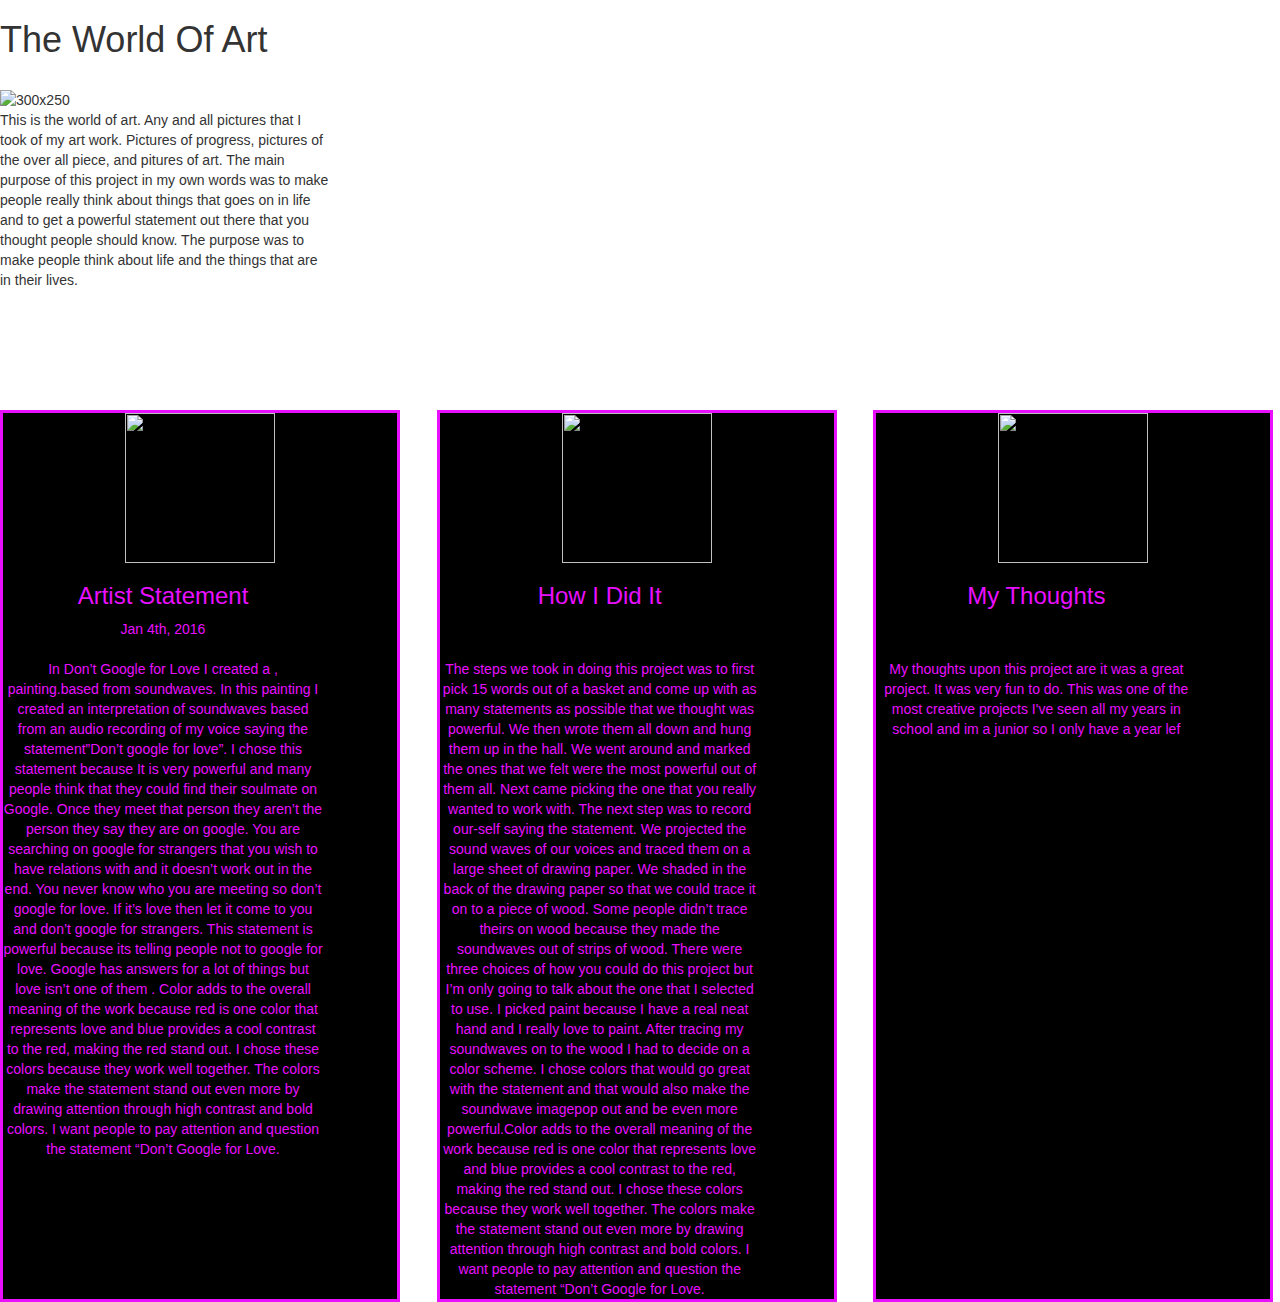
==== art.html @ c26d43a4 "something" ====
<!DOCTYPE HTML>
<HTML>
<head>
  <meta charset="utf-8">
  <title>Ashley Gordon - Portfolio</title>
  <link type="text/css" rel="stylesheet" href="stylesheets/normalize.css"> 
    <!--The link above called "normalize" goes to a CSS page that reset all of the browser defaults. Needs to be on Every Page-->
  <link rel="stylesheet" href="https://maxcdn.bootstrapcdn.com/bootstrap/3.3.5/css/bootstrap.min.css">
    <!--This is the link to the Bootstrap file, via CDN. This means you don't have to download it, it accesses a CSS page from the internet-->
  <link type="text/css" rel="stylesheet" href="stylesheets/landing.css">
    <!--This files goes to the CSS page I provided for the landing page. You can Open it as an example, but DO NOT EDIT IT! Any changes should go on a different CSS document-->
  <link type="text/css" rel="stylesheet" href="stylesheets/style.css">
    <!--This file will be the one that you customize yourself, with your own code.-->
  <link href='https://fonts.googleapis.com/css?family=Audiowide' rel='stylesheet' type='text/css'>
      <!--This link is for the google fonts API, which lets you customize .-->
  <meta name="viewport" content="width=device-width, initial-scale=1">
    <!--This makes the webpage check the size of the device it's on. This lets your page be mobile responsive-->
</head>
<h1>The World Of Art </h1><br>
<div class=”image_gallery”>
		<img  alt="300x250" src="http://i1030.photobucket.com/albums/y363/agordon12/Dont%20google%20for%20love%20statement%20%201_zpsoktgzep5.jpg?1455048736051&1455048737010&1455048739317&1455048742586" class="thumbnail_image img-responsive">
			<p class="p">This is the world of art. Any and all pictures that I took of my art work. Pictures of progress, pictures of the over all piece, and  pitures of art. 
The main purpose of this project in my own words was to make people really think about things that goes on in life and to get a powerful statement out there that you thought people should know. The purpose was to make people think about life and the things that are in their lives. 
      </p><br><br>
		</div>

<body>
<div class="row">
  <div class="col-sm-6 col-md-4">
    <div class="statement">
    <img src="http://i1030.photobucket.com/albums/y363/agordon12/Dont%20Google%20For%20Love%20%201_zpskhm8adsr.jpg?1455048736051&1455048737010&1455048739317&1455048742586" class="pic">
      <div class="caption">
        <h3 class="title">Artist Statement</h3>
        <p>Jan 4th, 2016<br><br>
 
In Don’t Google for Love I created a , painting.based from soundwaves. 
In this painting I  created an interpretation of soundwaves based from an audio recording of my voice saying the statement”Don’t google for love”. I chose this statement because It is very powerful and many people think that they could find their soulmate on Google. Once they meet that person they aren’t the person they say they are on google. You are searching on google for strangers that you wish to have relations with and it doesn’t work out in the end. You never know who you are meeting so don’t google for love. If it’s love then let it come to you and don’t google for strangers. This statement is powerful because its telling people not to google for love. Google has answers for a lot of things but love isn’t one of them . 

Color adds to the overall meaning of the work because red is one color that represents love and  blue provides a cool contrast to the red, making the red stand out. I chose these colors because they work  well together. The colors make the statement stand out even more by drawing attention through high contrast and bold colors. I want people to pay attention and question the statement “Don’t Google for Love.</p>
      </div>
    </div>
  </div>
  
<div class="colum">
  <div class="col-sm-6 col-md-4">
    <div class="statement">
    <img src="http://i1030.photobucket.com/albums/y363/agordon12/drawing_zps5zcpx9qs.jpg?1455048736051&1455048737010&1455048739317&1455048742586" class="pic">
      <div class="caption">
        <h3 class="title">How I Did It </h3><br><br>
          <p>The steps we took in doing this project was to first pick 15 words out of a basket and come up with as many statements as possible that we thought was powerful. We then wrote them all down and hung them up in the hall. We went around and marked the ones that we felt were the most powerful out of them all. Next came picking the one that you really wanted to work with. The next step was to record our-self saying the statement. We projected the sound waves of our voices and traced them on a large sheet of drawing paper. We shaded in the back of the drawing paper so that we could trace it on to a piece of wood. Some people didn’t trace theirs on wood because they made the soundwaves out of strips of wood. 
	There were three choices of how you could do this project but I’m only going to talk about the one that I selected to use. I picked paint because I have a real neat hand and I really love to paint. After tracing my soundwaves on to the wood I  had to decide on a color scheme.  I chose colors that would go great with the statement and that would also make the soundwave imagepop out and be even more powerful.Color adds to the overall meaning of the work because red is one color that represents love and  blue provides a cool contrast to the red, making the red stand out. I chose these colors because they work  well together. The colors make the statement stand out even more by drawing attention through high contrast and bold colors. I want people to pay attention and question the statement “Don’t Google for Love.</p>
      </div>
    </div>
  </div>
  
  <div class="colum">
  <div class="col-sm-6 col-md-4">
    <div class="statement">
    <img src="http://i1030.photobucket.com/albums/y363/agordon12/drawing_zps5zcpx9qs.jpg?1455048736051&1455048737010&1455048739317&1455048742586" class="pic">
      <div class="caption">
        <h3 class="title"> My Thoughts</h3><br><br>
          <p>My thoughts upon this project are it was a great project. It was very fun to do. This was one of the most creative projects I've seen all my years in school and im a junior so I only have a year lef  </p>
      </div>
    </div>
  </div>
  
</body>
---- stylesheets/landing.css ----
/**********************************
GENERAL
***********************************/


/**********************************
NAVIGATION 
***********************************/



/**********************************
HEADER
***********************************/

.portrait{
    max-width:auto;
    max-height:250px;
}

.jumbotron{
    text-align:center;
    margin-bottom:10px;
    height:550px;
    padding-top:50px;
}

.portrait_name{
    width:320px;
    margin:0 auto;
    padding:20px;
    border-radius:20px;
    max-height:450px;
}

/**********************************
MAIN CONTENT
***********************************/
.thumbnail_space{
    max-width:90%;
    margin:0 auto;
}

.thumbnail_image{
  max-height:200px;
  max-width:242px;
}

article{
    width:90%;
    margin:0 auto;
    padding:10px;
    border-radius:10px;
    margin-bottom:10px;
}

/**********************************
FOOTER - Layout and Sizing
***********************************/
footer{
    height:100px;
    text-align:center;
    padding:20px;
}

/**********************************
PAGE: _______
***********************************/



/**********************************
FONTS
***********************************/
.portrait_name{
    font-family: 'Audiowide', cursive;
}

/**********************************
COLORS and BACKGROUNDS
Color 1:
Color 1:
Color 1:
Color 1:
Color 1:
***********************************/

article{
    background:#77354;
}

footer{
    background:#eee;
}

.jumbotron{
  background: url('https://picjumbo.imgix.net/HNCK9198.jpg?q=40&w=1650&sharp=30') no-repeat center;
  background-size: cover;
}

.portrait_name{
    background: rgba(230, 230, 230, 0.7);
}
---- stylesheets/style.css ----
/*
  Built Mobile First: All Generic sizing and layouts are placed in main part of CSS. 
  All sizing and layout changes specific to screen sizes is down in media-query area.
  All color based things are seperate to allow for tweaking later out.
*/

/**********************************
GENERAL
***********************************/

/**********************************
NAVIGATION 
***********************************/



/**********************************
HEADER
***********************************/


/**********************************
MAIN CONTENT
***********************************/
h2{
  text-align: center;
  font-size:45px;
  font-family: 'Lobster', cursive;
}
.title{
  color:#E810FF;
}
.spanish{
  color:#E810FF;
  text-align:center;
  font-size:50px;
}


.English{
  color:black;
  font-size:13.5px;
}

.image_gallery {
			width:90%;
			margin:0 auto;
		}

.caption {
  width:320px;
  text-align:center;
}

.p {
  width:330px;
  height:250px;

 
}

.statement {
  width:400px;
  border:solid;
  border-color:#E810FF;
  background-color:black;
  color:#E810FF;
  height:892px;
  text-align:center;
}

.pic{
  width:150px;
  height:150px; 
}

.carousel-inner {
  width:1800px;
}

.carousel-image {
  width:300px;
  height:auto;
  margin:0 auto;
}


/**********************************
FOOTER - Layout and Sizing
***********************************/


/**********************************
PAGE: __1__
***********************************/



/**********************************
FONTS
font-family: 'Lobster', cursive; (for all titles or anything i want to pop out)
***********************************/



/**********************************
COLORS and BACKGROUNDS
light purple:#E810FF
skyblue:#57FFC2
cream:#FFDC5C
dark orange:#E89F03
black:black
***********************************/
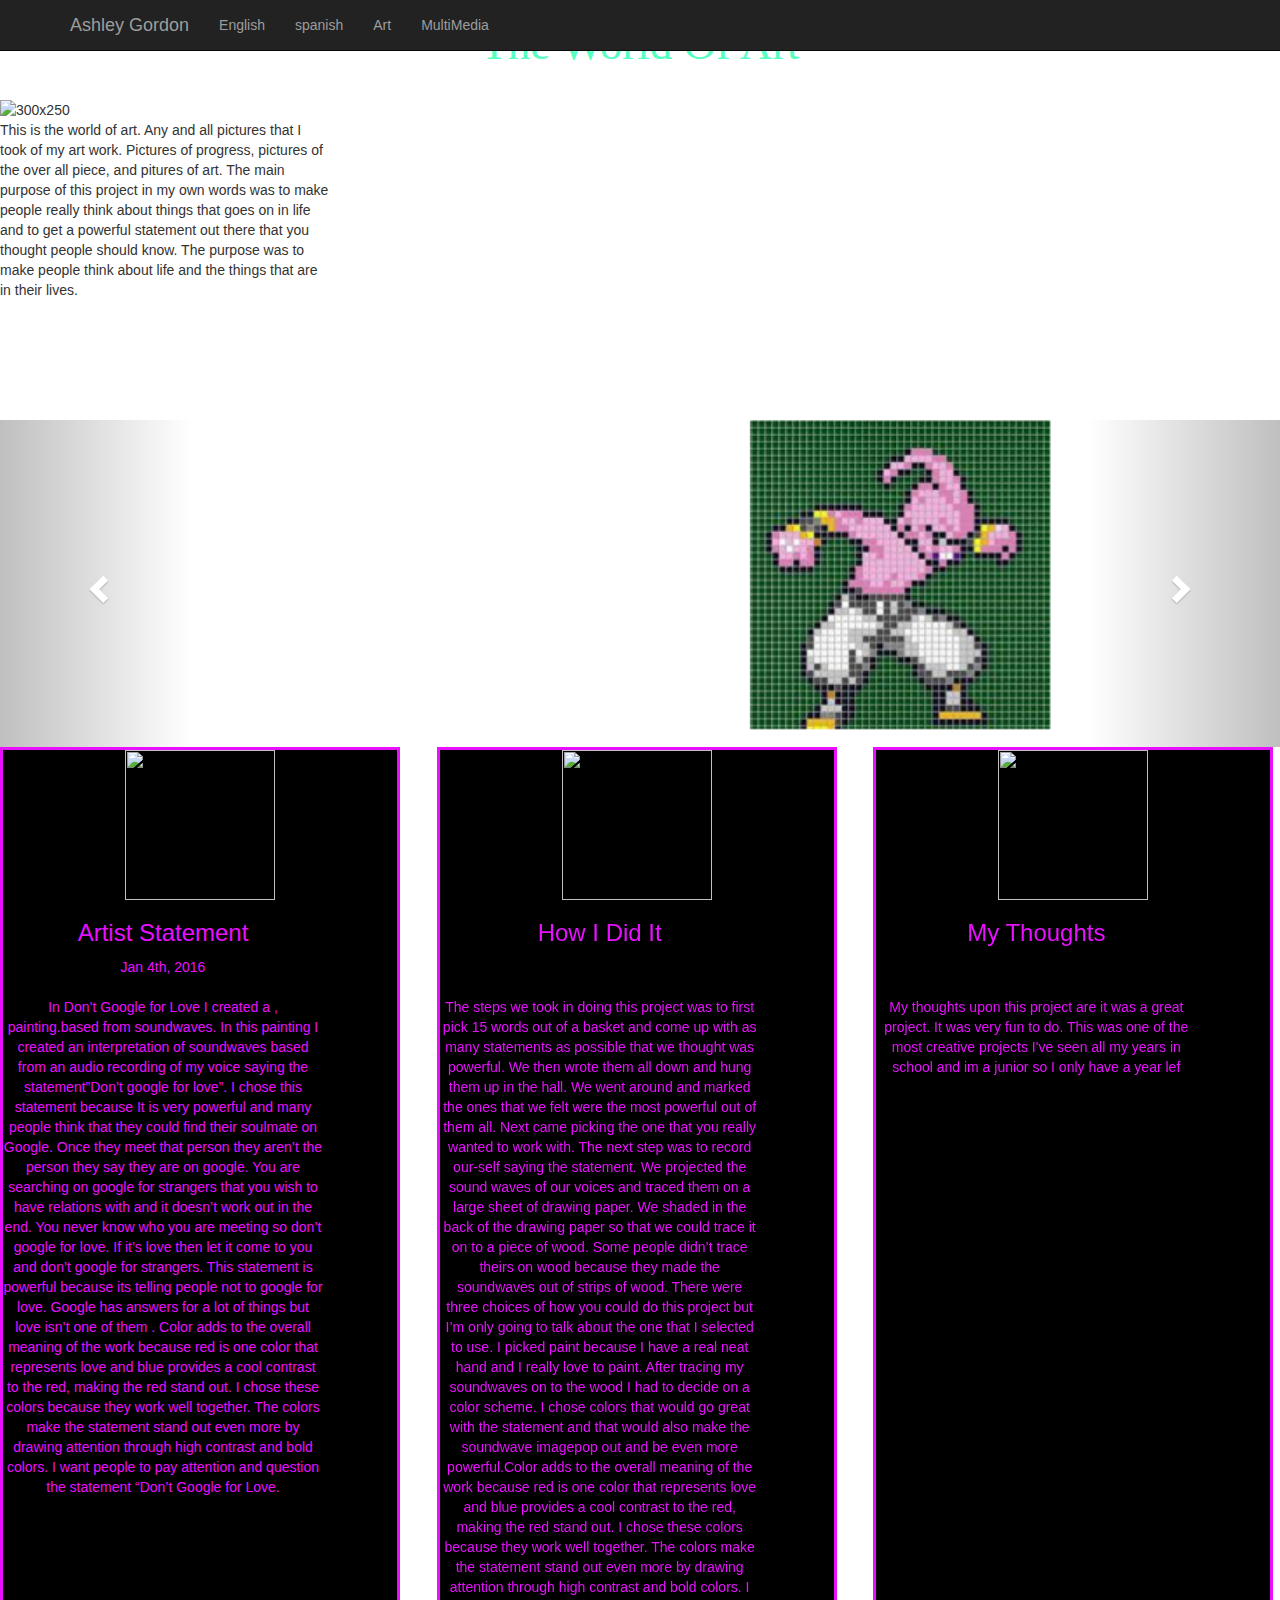
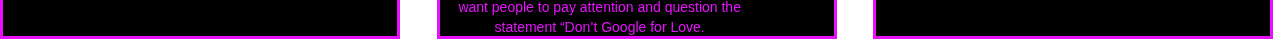
==== commit ff451810: "im ashley" ====
--- a/art.html
+++ b/art.html
@@ -25,6 +25,91 @@
 		</div>
 
 <body>
+  
+    <nav class="navbar navbar-inverse navbar-fixed-top" role="navigation">
+        <div class="container">
+            <!-- Brand and toggle get grouped for better mobile display -->
+            <div class="navbar-header">
+                <button type="button" class="navbar-toggle" data-toggle="collapse" data-target="#bs-example-navbar-collapse-1">
+                    <span class="sr-only">Toggle navigation</span>
+                    <span class="icon-bar"></span>
+                    <span class="icon-bar"></span>
+                    <span class="icon-bar"></span>
+                </button>
+                <a class="navbar-brand" href="index.html">Ashley Gordon</a>
+            </div>
+            <!-- Collect the nav links, forms, and other content for toggling -->
+            <div class="collapse navbar-collapse" id="bs-example-navbar-collapse-1">
+                <ul class="nav navbar-nav">
+                    <li>
+                        <a href="business.html">English</a>
+                    </li>
+                    <li>
+                        <a href="Spanish.html">spanish</a>
+                    </li>
+                    <li>
+                        <a href="art.html">Art</a>
+                    </li>
+                    
+                     <li>
+                        <a href="mmaII.html">MultiMedia</a>
+                    </li>
+                </ul>
+            </div>
+            <!-- /.navbar-collapse -->
+        </div>
+        <!-- /.container -->
+    </nav>
+  
+    
+<div class="row carousel-holder">
+
+                    <div class="col-md-12">
+                        <div id="carousel-example-generic" class="carousel slide" data-ride="carousel">
+                            <ol class="carousel-indicators">
+                                <li data-target="#carousel-example-generic" data-slide-to="0" class="active"></li>
+                                <li data-target="#carousel-example-generic" data-slide-to="1"></li>
+                                <li data-target="#carousel-example-generic" data-slide-to="2"></li>
+                                <li data-target="#carousel-example-generic" data-slide-to="3"></li>
+                                <li data-target="#carousel-example-generic" data-slide-to="4"></li>
+                                <li data-target="#carousel-example-generic" data-slide-to="5"></li>
+                                <li data-target="#carousel-example-generic" data-slide-to="6"></li>
+
+                            </ol>
+                            <div class="carousel-inner">
+                                <div class="item active">
+                                    <img class="carousel-image slide-image" src="[data-uri]" alt="">
+                                </div>
+                                <div class="item">
+                                    <img class="carousel-image slide-image" src="http://i1030.photobucket.com/albums/y363/agordon12/New%20Piskel_zpspwnwn4pl.gif" alt="">
+                                </div>
+                                <div class="item">
+                                    <img class="carousel-image slide-image" src="http://i1030.photobucket.com/albums/y363/agordon12/powerpuff%20girl_zpscolp7ujz.gif" alt="">
+                                </div>
+                                <div class="item">
+                                    <img class="carousel-image slide-image" src="http://i1030.photobucket.com/albums/y363/agordon12/powerpuff%20girl%201_zpszshp9say.gif" alt="">
+                                </div>
+                                <div class="item">
+                                    <img class="carousel-image slide-image" src="http://i1030.photobucket.com/albums/y363/agordon12/Ashley%20Gordon%20Animation%20clone_zps6ogoier0.png" alt="">
+                                </div>
+                                <div class="item">
+                                    <img class="carousel-image slide-image" src="http://i1030.photobucket.com/albums/y363/agordon12/powerpuff%20girls%20buttercup_zpsr7oosll7.gif" alt="">
+                                </div>
+                                <div class="item">
+                                    <img class="carousel-image slide-image" src="http://i1030.photobucket.com/albums/y363/agordon12/New%20Piskel%201_zpsg19rhbrp.gif?1455826662562&1455826663473&1455826665333&1455826669216" alt="">
+                                </div>
+                            </div>
+                            <a class="left carousel-control" href="#carousel-example-generic" data-slide="prev">
+                                <span class="glyphicon glyphicon-chevron-left"></span>
+                            </a>
+                            <a class="right carousel-control" href="#carousel-example-generic" data-slide="next">
+                                <span class="glyphicon glyphicon-chevron-right"></span>
+                            </a>
+                        </div>
+                    </div>
+
+                </div> 
+  
 <div class="row">
   <div class="col-sm-6 col-md-4">
     <div class="statement">
--- a/stylesheets/style.css
+++ b/stylesheets/style.css
@@ -22,10 +22,12 @@
 /**********************************
 MAIN CONTENT
 ***********************************/
-h2{
+h2,
+h1{
   text-align: center;
   font-size:45px;
   font-family: 'Lobster', cursive;
+  color:#57FFC2;
 }
 .title{
   color:#E810FF;
@@ -50,7 +52,7 @@
 .caption {
   width:320px;
   text-align:center;
-}
+} 
 
 .p {
   width:330px;
@@ -59,7 +61,7 @@
  
 }
 
-.statement {
+.statement{
   width:400px;
   border:solid;
   border-color:#E810FF;
@@ -83,6 +85,7 @@
   height:auto;
   margin:0 auto;
 }
+
 
 
 /**********************************
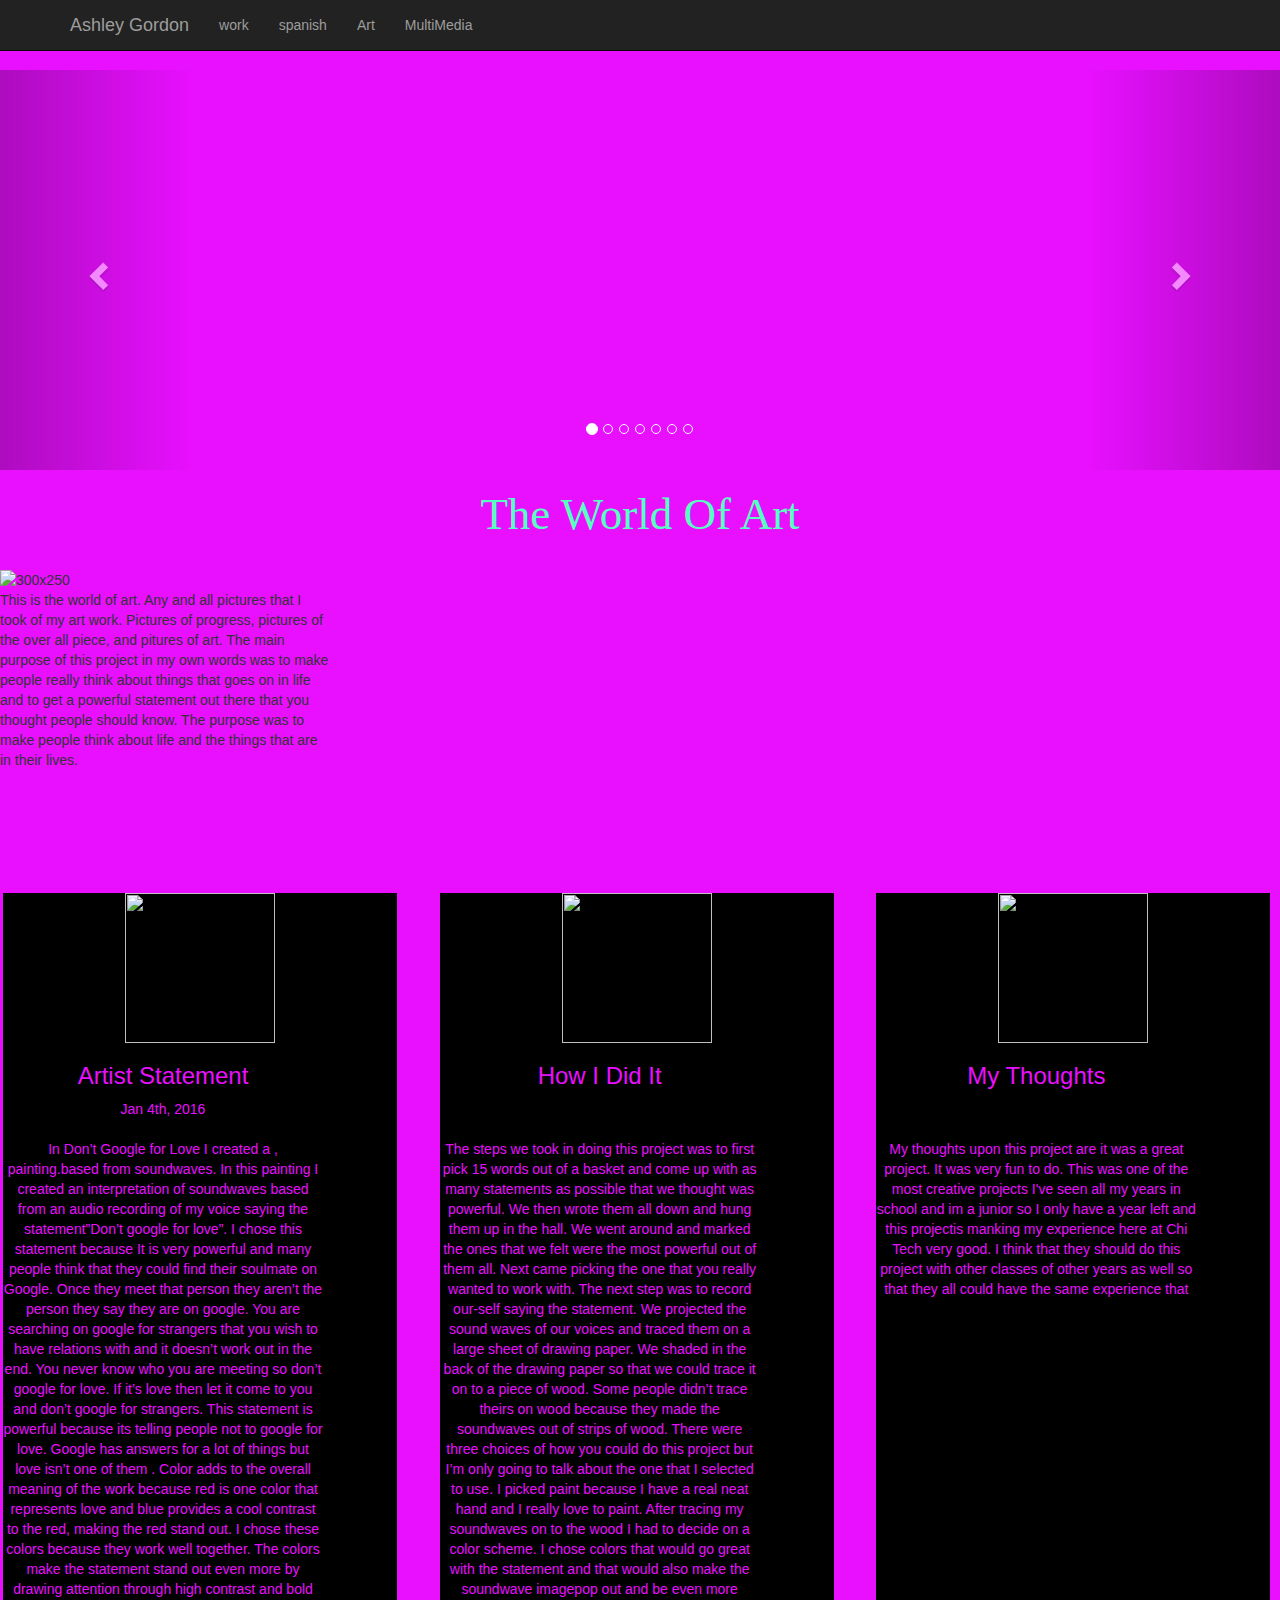
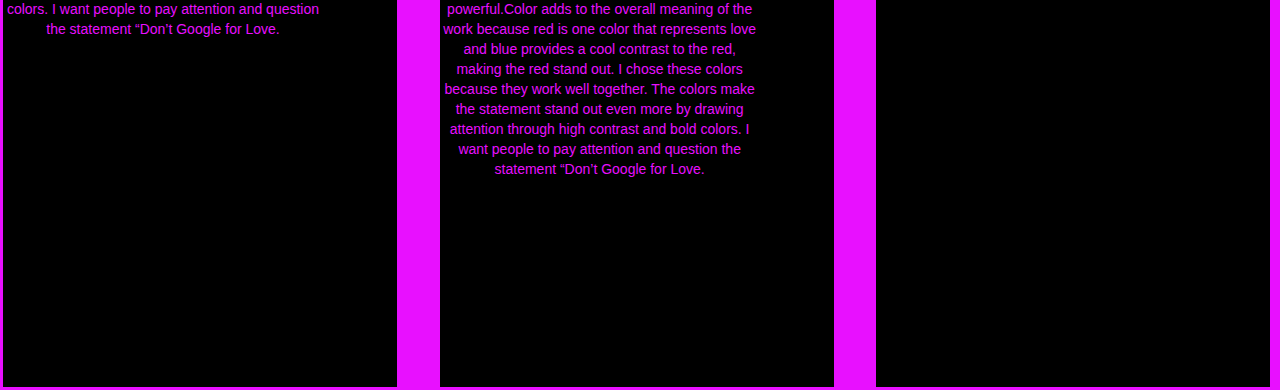
==== commit 5dffc422: "Final Project turn in" ====
--- a/art.html
+++ b/art.html
@@ -16,16 +16,8 @@
   <meta name="viewport" content="width=device-width, initial-scale=1">
     <!--This makes the webpage check the size of the device it's on. This lets your page be mobile responsive-->
 </head>
-<h1>The World Of Art </h1><br>
-<div class=”image_gallery”>
-		<img  alt="300x250" src="http://i1030.photobucket.com/albums/y363/agordon12/Dont%20google%20for%20love%20statement%20%201_zpsoktgzep5.jpg?1455048736051&1455048737010&1455048739317&1455048742586" class="thumbnail_image img-responsive">
-			<p class="p">This is the world of art. Any and all pictures that I took of my art work. Pictures of progress, pictures of the over all piece, and  pitures of art. 
-The main purpose of this project in my own words was to make people really think about things that goes on in life and to get a powerful statement out there that you thought people should know. The purpose was to make people think about life and the things that are in their lives. 
-      </p><br><br>
-		</div>
-
 <body>
-  
+ 
     <nav class="navbar navbar-inverse navbar-fixed-top" role="navigation">
         <div class="container">
             <!-- Brand and toggle get grouped for better mobile display -->
@@ -42,7 +34,7 @@
             <div class="collapse navbar-collapse" id="bs-example-navbar-collapse-1">
                 <ul class="nav navbar-nav">
                     <li>
-                        <a href="business.html">English</a>
+                        <a href="work.html">work</a>
                     </li>
                     <li>
                         <a href="Spanish.html">spanish</a>
@@ -78,25 +70,25 @@
                             </ol>
                             <div class="carousel-inner">
                                 <div class="item active">
-                                    <img class="carousel-image slide-image" src="[data-uri]" alt="">
+                                    <img class="carousel-image slide-image" src="http://i1030.photobucket.com/albums/y363/agordon12/o_1a9t9imu81j1hdt19ar1vj71inl2s_zpsxkepkylx.jpg" alt="">
                                 </div>
                                 <div class="item">
-                                    <img class="carousel-image slide-image" src="http://i1030.photobucket.com/albums/y363/agordon12/New%20Piskel_zpspwnwn4pl.gif" alt="">
+                                    <img class="carousel-image slide-image" src="http://i1030.photobucket.com/albums/y363/agordon12/IMG_0078_zps2kzc24qr.jpg" alt="">
                                 </div>
                                 <div class="item">
-                                    <img class="carousel-image slide-image" src="http://i1030.photobucket.com/albums/y363/agordon12/powerpuff%20girl_zpscolp7ujz.gif" alt="">
+                                    <img class="carousel-image slide-image" src="http://i1030.photobucket.com/albums/y363/agordon12/images_zpskjbhpsri.png" alt="">
                                 </div>
                                 <div class="item">
-                                    <img class="carousel-image slide-image" src="http://i1030.photobucket.com/albums/y363/agordon12/powerpuff%20girl%201_zpszshp9say.gif" alt="">
+                                    <img class="carousel-image slide-image" src="http://i1030.photobucket.com/albums/y363/agordon12/Dont%20Google%20For%20Love%20_zpsa2ogzorp.jpg" alt="">
                                 </div>
                                 <div class="item">
-                                    <img class="carousel-image slide-image" src="http://i1030.photobucket.com/albums/y363/agordon12/Ashley%20Gordon%20Animation%20clone_zps6ogoier0.png" alt="">
+                                    <img class="carousel-image slide-image" src="http://i1030.photobucket.com/albums/y363/agordon12/drawing_zps5zcpx9qs.jpg" alt="">
                                 </div>
                                 <div class="item">
-                                    <img class="carousel-image slide-image" src="http://i1030.photobucket.com/albums/y363/agordon12/powerpuff%20girls%20buttercup_zpsr7oosll7.gif" alt="">
+                                    <img class="carousel-image slide-image" src="http://i1030.photobucket.com/albums/y363/agordon12/Dont%20google%20for%20love%20statement%20%201_zps02mjuvz9.jpg" alt="">
                                 </div>
                                 <div class="item">
-                                    <img class="carousel-image slide-image" src="http://i1030.photobucket.com/albums/y363/agordon12/New%20Piskel%201_zpsg19rhbrp.gif?1455826662562&1455826663473&1455826665333&1455826669216" alt="">
+                                    <img class="carousel-image slide-image" src="http://i1030.photobucket.com/albums/y363/agordon12/o_1a9t9imu81ftg1uv31i5j1el3gdf2t_zpszro6miix.jpg" alt="">
                                 </div>
                             </div>
                             <a class="left carousel-control" href="#carousel-example-generic" data-slide="prev">
@@ -108,7 +100,15 @@
                         </div>
                     </div>
 
-                </div> 
+                </div>
+<h1>The World Of Art </h1><br>
+<div class=”image_gallery”>
+		<img  alt="300x250" src="http://i1030.photobucket.com/albums/y363/agordon12/Dont%20google%20for%20love%20statement%20%201_zpsoktgzep5.jpg?1455048736051&1455048737010&1455048739317&1455048742586" class="thumbnail_image img-responsive">
+			<p class="p">This is the world of art. Any and all pictures that I took of my art work. Pictures of progress, pictures of the over all piece, and  pitures of art. 
+The main purpose of this project in my own words was to make people really think about things that goes on in life and to get a powerful statement out there that you thought people should know. The purpose was to make people think about life and the things that are in their lives. 
+      </p><br><br>
+		</div>
+
   
 <div class="row">
   <div class="col-sm-6 col-md-4">
@@ -144,9 +144,15 @@
     <img src="http://i1030.photobucket.com/albums/y363/agordon12/drawing_zps5zcpx9qs.jpg?1455048736051&1455048737010&1455048739317&1455048742586" class="pic">
       <div class="caption">
         <h3 class="title"> My Thoughts</h3><br><br>
-          <p>My thoughts upon this project are it was a great project. It was very fun to do. This was one of the most creative projects I've seen all my years in school and im a junior so I only have a year lef  </p>
+          <p>My thoughts upon this project are it was a great project. It was very fun to do. This was one of the most creative projects I've seen all my years in school and im a junior so I only have a year left and this projectis manking my experience here at Chi Tech very good. I think that they should do this project with other classes of other years as well so that they all could have the same experience that    </p>
       </div>
     </div>
   </div>
   
 </body>
+
+
+
+  	<script src="https://code.jquery.com/jquery-1.11.0.min.js" type="text/javascript" charset="utf-8"></script>
+	<script src="https://maxcdn.bootstrapcdn.com/bootstrap/3.3.5/js/bootstrap.min.js"></script>
+	<script src="js/scripts.js" type="text/javascript" charset="utf-8"></script>--- a/stylesheets/landing.css
+++ b/stylesheets/landing.css
@@ -24,6 +24,10 @@
     height:550px;
     padding-top:50px;
 }
+body{
+    background-color:#E810FF;
+}
+
 
 .portrait_name{
     width:320px;
--- a/stylesheets/style.css
+++ b/stylesheets/style.css
@@ -22,7 +22,11 @@
 /**********************************
 MAIN CONTENT
 ***********************************/
-h2,
+
+body {
+    padding-top: 70px; /* Required padding for .navbar-fixed-top. Remove if using .navbar-static-top. Change if height of navigation changes. */
+}
+
 h1{
   text-align: center;
   font-size:45px;
@@ -32,6 +36,8 @@
 .title{
   color:#E810FF;
 }
+
+
 .spanish{
   color:#E810FF;
   text-align:center;
@@ -67,8 +73,9 @@
   border-color:#E810FF;
   background-color:black;
   color:#E810FF;
-  height:892px;
+  height:1100px;
   text-align:center;
+  text-size:10px;
 }
 
 .pic{
@@ -80,13 +87,23 @@
   width:1800px;
 }
 
+.item{
+  height:400px;
+  width:auto;
+}
+
 .carousel-image {
   width:300px;
   height:auto;
   margin:0 auto;
 }
 
-
+.body{
+    background-color:#E810FF;
+}
+.papa{
+  color:#FFDC5C;
+}
 
 /**********************************
 FOOTER - Layout and Sizing
